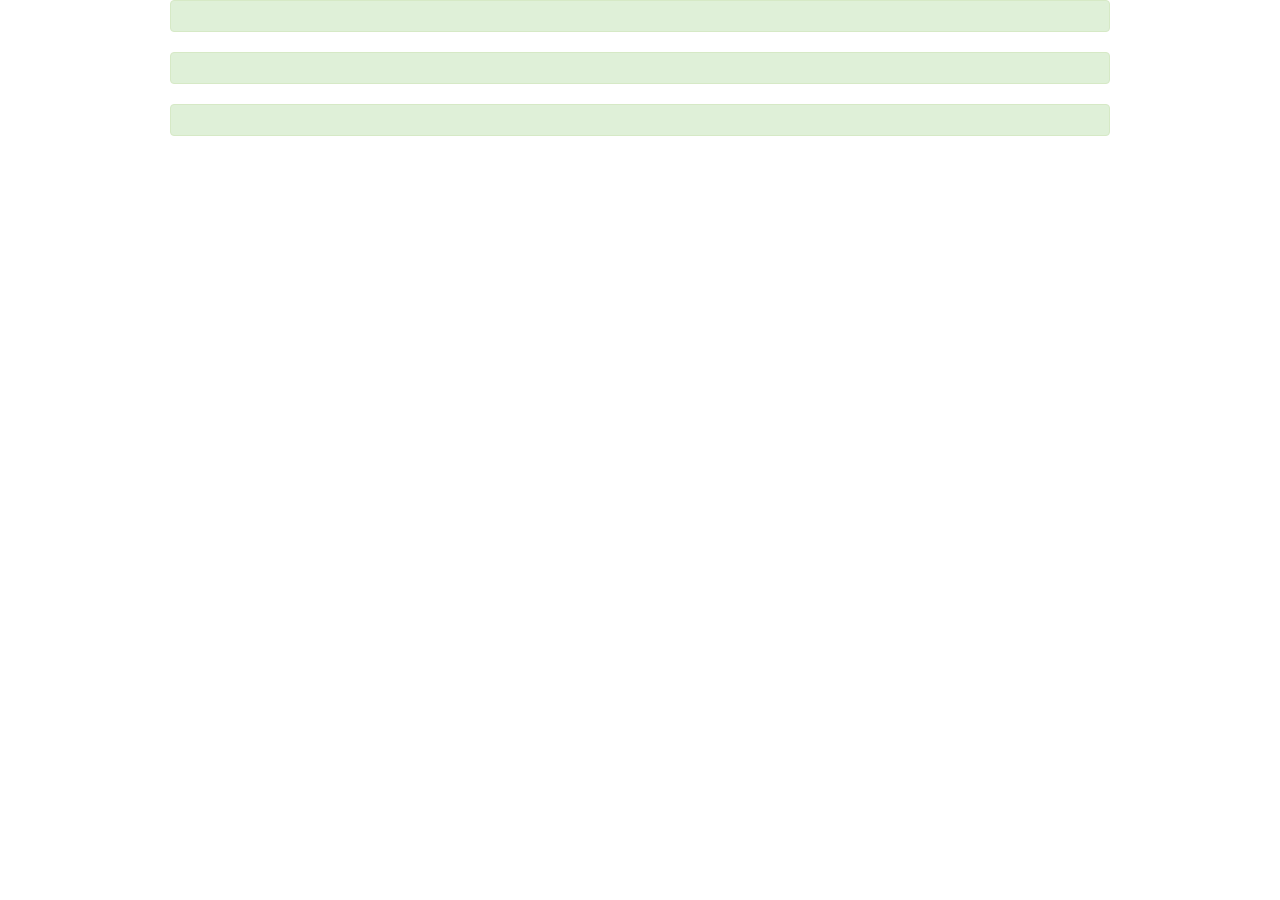
==== src/main/resources/templates/home.html @ b2279274 "push the project to git from my machine" ====
<!doctype html>

<!--[if lt IE 7 ]><html xmlns:th="http://www.thymeleaf.org" lang="en" class="no-js ie6"> <![endif]-->
<!--[if IE 7 ]><html xmlns:th="http://www.thymeleaf.org" lang="en" class="no-js ie7"> <![endif]-->
<!--[if IE 8 ]><html xmlns:th="http://www.thymeleaf.org" lang="en" class="no-js ie8"> <![endif]-->
<!--[if IE 9 ]><html xmlns:th="http://www.thymeleaf.org" lang="en" class="no-js ie9"> <![endif]-->
<!--[if (gt IE 9)|!(IE)]><!--><html xmlns:th="http://www.thymeleaf.org" lang="en" class="no-js" > <!--<![endif]-->
<head>
<meta charset="utf-8" />
<meta name="author" content="" />
<meta name="keywords" content="" />
<meta name="viewport" content="width=device-width,initial-scale=1" />
<title></title>

<!-- main JS libs -->
<script src="../static/vanilla-cream-css/js/libs/modernizr.min.js" th:src="@{/vanilla-cream-css/js/libs/modernizr.min.js}"></script>
<script src="../static/vanilla-cream-css/js/libs/jquery-1.10.0.js" th:src="@{/vanilla-cream-css/js/libs/jquery-1.10.0.js}"></script>
<script src="../static/vanilla-cream-css/js/libs/jquery-ui.min.js" th:src="@{/vanilla-cream-css/js/libs/jquery-ui.min.js}"></script>
<script src="../static/vanilla-cream-css/js/libs/bootstrap.min.js" th:src="@{/vanilla-cream-css/js/libs/bootstrap.min.js}"></script>

<!-- Style CSS -->
<link rel="stylesheet" href="../static/vanilla-cream-css/css/bootstrap.css" th:href="@{/vanilla-cream-css/css/bootstrap.css}" />
<link rel="stylesheet" href="../static/vanilla-cream-css/style.css"  th:href="@{/vanilla-cream-css/style.css}"  />
<!-- scripts -->
<script src="../static/vanilla-cream-css/js/general.js" th:src="@{/vanilla-cream-css/js/general.js}"></script>

<!-- Include all needed stylesheets and scripts here -->

<!--[if lt IE 9]><script src="../static/vanilla-cream-css/js/respond.min.js" th:src="@{/vanilla-cream-css/js/respond.min.js}"></script><![endif]-->
<!--[if gte IE 9]>
<style type="text/css">
    .gradient {filter: none !important;}
</style>
<![endif]-->
</head>

<body style="background-image: none;">
    <div class="body_wrap">
        <div class="container">
            <div class="alert alert-success text-center" role="alert" th:text="${welcome}"></div>
			<div class="alert alert-success text-center" role="alert" th:text="${redis}"></div>
			<div class="alert alert-success text-center" role="alert" th:text="${kafka}"></div>

        </div>
        <!--/ container -->
    </div>
</body>
</html>
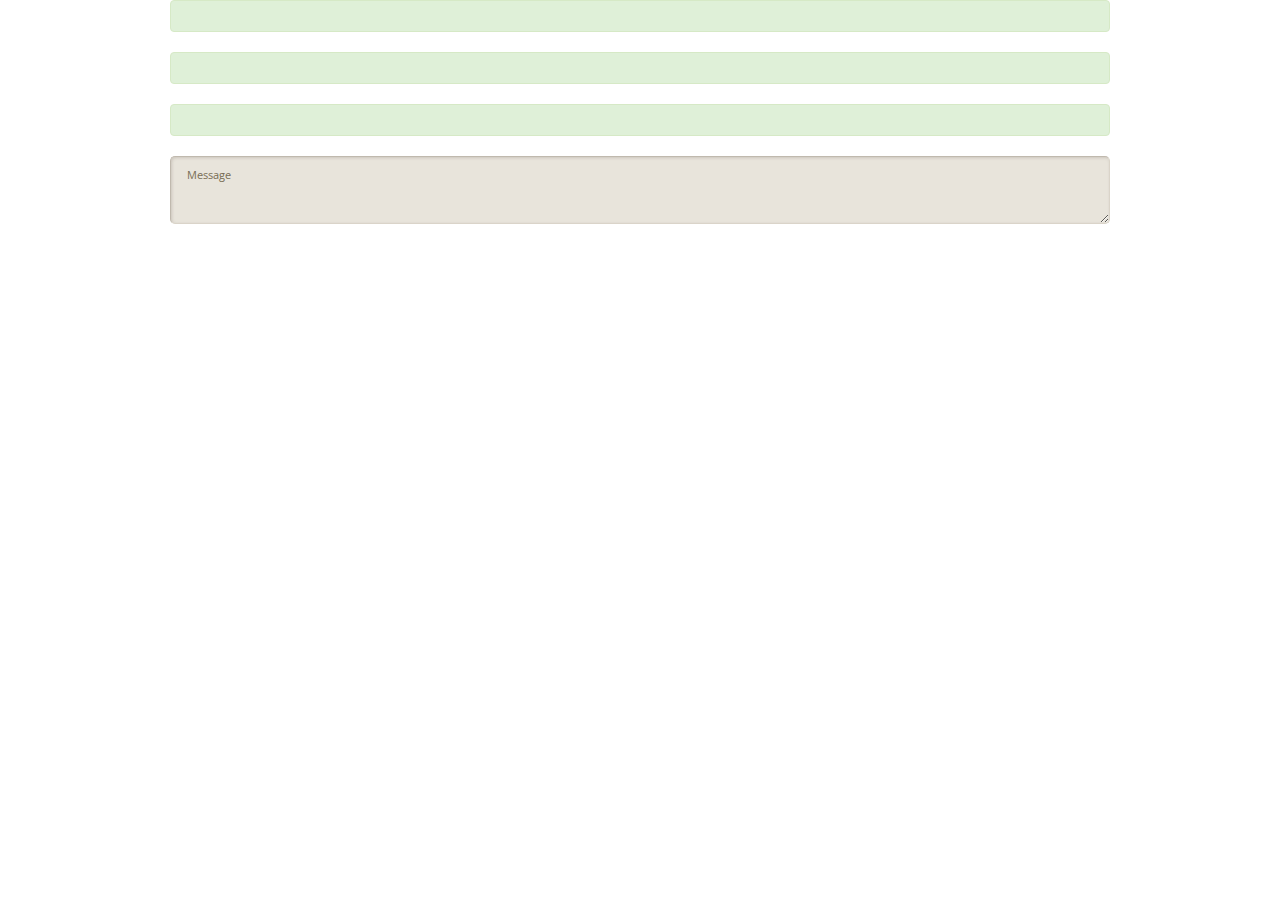
==== commit ee1de2f6: "增加了调用日志" ====
--- a/src/main/resources/templates/home.html
+++ b/src/main/resources/templates/home.html
@@ -4,7 +4,9 @@
 <!--[if IE 7 ]><html xmlns:th="http://www.thymeleaf.org" lang="en" class="no-js ie7"> <![endif]-->
 <!--[if IE 8 ]><html xmlns:th="http://www.thymeleaf.org" lang="en" class="no-js ie8"> <![endif]-->
 <!--[if IE 9 ]><html xmlns:th="http://www.thymeleaf.org" lang="en" class="no-js ie9"> <![endif]-->
-<!--[if (gt IE 9)|!(IE)]><!--><html xmlns:th="http://www.thymeleaf.org" lang="en" class="no-js" > <!--<![endif]-->
+<!--[if (gt IE 9)|!(IE)]><!-->
+<html xmlns:th="http://www.thymeleaf.org" lang="en" class="no-js">
+<!--<![endif]-->
 <head>
 <meta charset="utf-8" />
 <meta name="author" content="" />
@@ -13,16 +15,24 @@
 <title></title>
 
 <!-- main JS libs -->
-<script src="../static/vanilla-cream-css/js/libs/modernizr.min.js" th:src="@{/vanilla-cream-css/js/libs/modernizr.min.js}"></script>
-<script src="../static/vanilla-cream-css/js/libs/jquery-1.10.0.js" th:src="@{/vanilla-cream-css/js/libs/jquery-1.10.0.js}"></script>
-<script src="../static/vanilla-cream-css/js/libs/jquery-ui.min.js" th:src="@{/vanilla-cream-css/js/libs/jquery-ui.min.js}"></script>
-<script src="../static/vanilla-cream-css/js/libs/bootstrap.min.js" th:src="@{/vanilla-cream-css/js/libs/bootstrap.min.js}"></script>
+<script src="../static/vanilla-cream-css/js/libs/modernizr.min.js"
+	th:src="@{/vanilla-cream-css/js/libs/modernizr.min.js}"></script>
+<script src="../static/vanilla-cream-css/js/libs/jquery-1.10.0.js"
+	th:src="@{/vanilla-cream-css/js/libs/jquery-1.10.0.js}"></script>
+<script src="../static/vanilla-cream-css/js/libs/jquery-ui.min.js"
+	th:src="@{/vanilla-cream-css/js/libs/jquery-ui.min.js}"></script>
+<script src="../static/vanilla-cream-css/js/libs/bootstrap.min.js"
+	th:src="@{/vanilla-cream-css/js/libs/bootstrap.min.js}"></script>
 
 <!-- Style CSS -->
-<link rel="stylesheet" href="../static/vanilla-cream-css/css/bootstrap.css" th:href="@{/vanilla-cream-css/css/bootstrap.css}" />
-<link rel="stylesheet" href="../static/vanilla-cream-css/style.css"  th:href="@{/vanilla-cream-css/style.css}"  />
+<link rel="stylesheet"
+	href="../static/vanilla-cream-css/css/bootstrap.css"
+	th:href="@{/vanilla-cream-css/css/bootstrap.css}" />
+<link rel="stylesheet" href="../static/vanilla-cream-css/style.css"
+	th:href="@{/vanilla-cream-css/style.css}" />
 <!-- scripts -->
-<script src="../static/vanilla-cream-css/js/general.js" th:src="@{/vanilla-cream-css/js/general.js}"></script>
+<script src="../static/vanilla-cream-css/js/general.js"
+	th:src="@{/vanilla-cream-css/js/general.js}"></script>
 
 <!-- Include all needed stylesheets and scripts here -->
 
@@ -35,14 +45,25 @@
 </head>
 
 <body style="background-image: none;">
-    <div class="body_wrap">
-        <div class="container">
-            <div class="alert alert-success text-center" role="alert" th:text="${welcome}"></div>
-			<div class="alert alert-success text-center" role="alert" th:text="${redis}"></div>
-			<div class="alert alert-success text-center" role="alert" th:text="${kafka}"></div>
 
-        </div>
-        <!--/ container -->
-    </div>
+
+	<div class="body_wrap">
+		<div class="container">
+			<div class="alert alert-success text-center" role="alert"
+				th:text="${welcome}"></div>
+			<div class="alert alert-success text-center" role="alert"
+				th:text="${redis}"></div>
+			<div class="alert alert-success text-center" role="alert"
+				th:text="${kafka}"></div>
+
+			<div class="field_text field_textarea">
+				<textarea id="message" placeholder="Message" th:text="${logs}"></textarea>
+			</div>
+
+		</div>
+
+
+		<!--/ container -->
+	</div>
 </body>
 </html>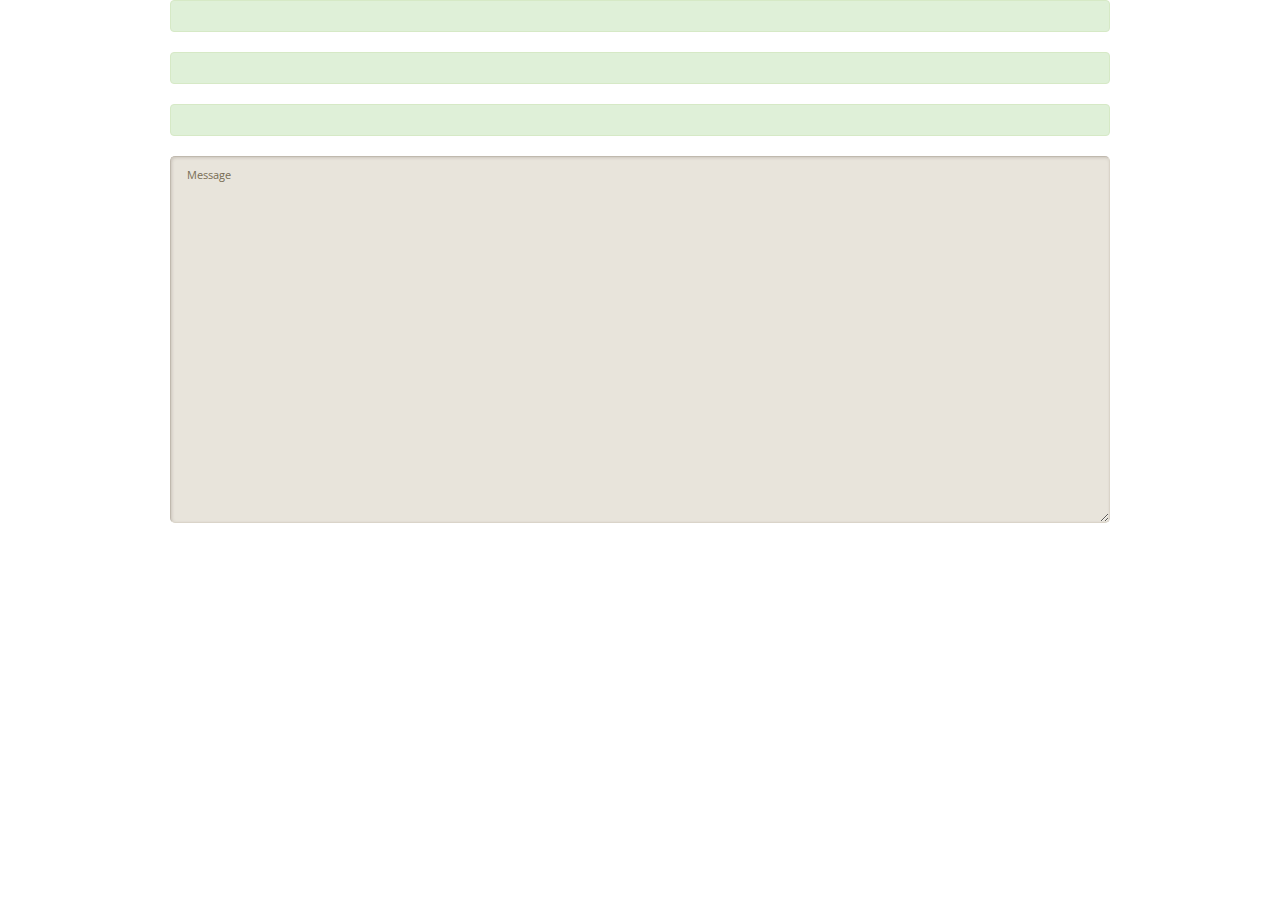
==== commit c7cbdfbb: "修改了textarea的rows属性" ====
--- a/src/main/resources/templates/home.html
+++ b/src/main/resources/templates/home.html
@@ -57,9 +57,8 @@
 				th:text="${kafka}"></div>
 
 			<div class="field_text field_textarea">
-				<textarea id="message" placeholder="Message" th:text="${logs}"></textarea>
+				<textarea id="message" placeholder="Message" rows=15 th:text="${logs}"></textarea>
 			</div>
-
 		</div>
 
 
